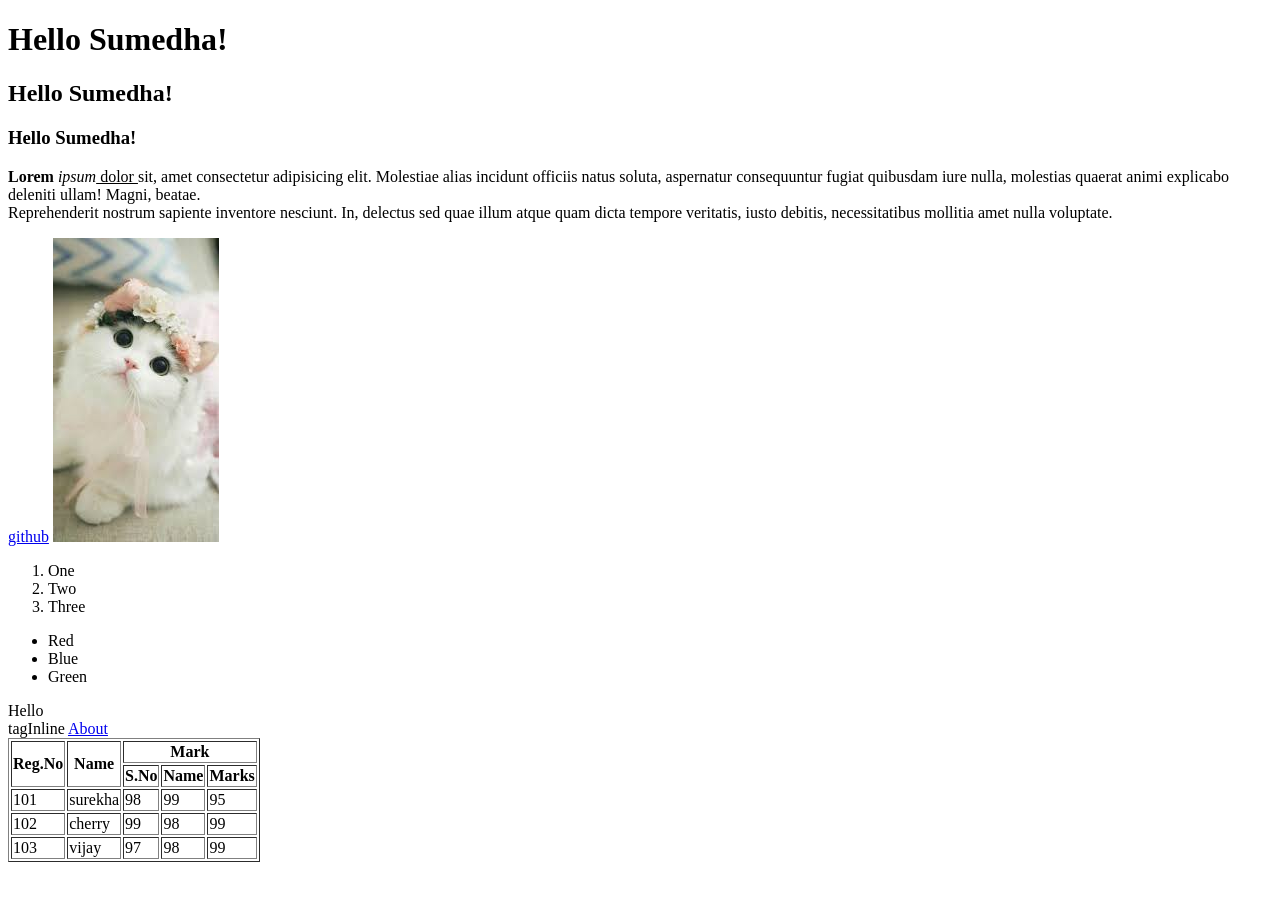
==== index.htm @ 14a4e3a3 "Created basic css" ====
<!DOCTYPE html>
<html lang="en">
<head>
    
    <title>Dashboard</title>
</head>
<body>
    <h1>Hello Sumedha!</h1>
    <h2>Hello Sumedha!</h2>
    <h3>Hello Sumedha!</h3>
    <p><b>Lorem </b>
        <i>
        ipsum</i><u>
        dolor </u>
        sit, amet consectetur adipisicing elit. Molestiae alias incidunt officiis natus soluta, aspernatur consequuntur fugiat quibusdam iure nulla, molestias quaerat animi explicabo deleniti ullam! Magni, beatae. 
        <br>Reprehenderit nostrum sapiente inventore nesciunt. In, delectus sed quae illum atque quam dicta tempore veritatis, iusto debitis, necessitatibus mollitia amet nulla voluptate.</p>
        <a href="https://github.com">github</a>
        <img src="[data-uri]
        " alt="Image is not found"></img>
        <ol>
            <li>
                One
            </li>
            <li>
                Two
            </li>
            <li>
                Three
            </li>
        </ol>
        <ul>
            <li>
                Red
            </li>
            <li>
                Blue
            </li>
            <li>
                Green
            </li>
        </ul>
        <div>Hello</div>
        <span>
         tagInline 
        </span>
         <table border="1">
        <thead>
            <tr>
                <th
                    rowspan="2"> Reg.No</th>
                <th
                    rowspan="2">Name</th>
                <th
                    colspan="3">Mark</th>
            </tr>
            <tr>
                <th>S.No</th>
                <th>Name</th>
                <th>Marks</th>
            </tr>
        </thead>
        <tbody>
            <tr>
                <td>101</td>
                <td>surekha</td>
                <td>98</td>
                <td>99</td>
                <td>
                    95
                </td>
            </tr>
            <tr>
                <td>102</td>
                <td>cherry</td>
                <td>99</td>
                <td>98</td>
                <td>99</td>
            </tr>
            <tr>
                <td>103</td>
                <td>vijay</td>
                <td>97</td>
                <td>98</td>
                <td>99</td>
            </tr>
            <a href="./about.htm" target="_blank">About
            </a>
</body>
</html>
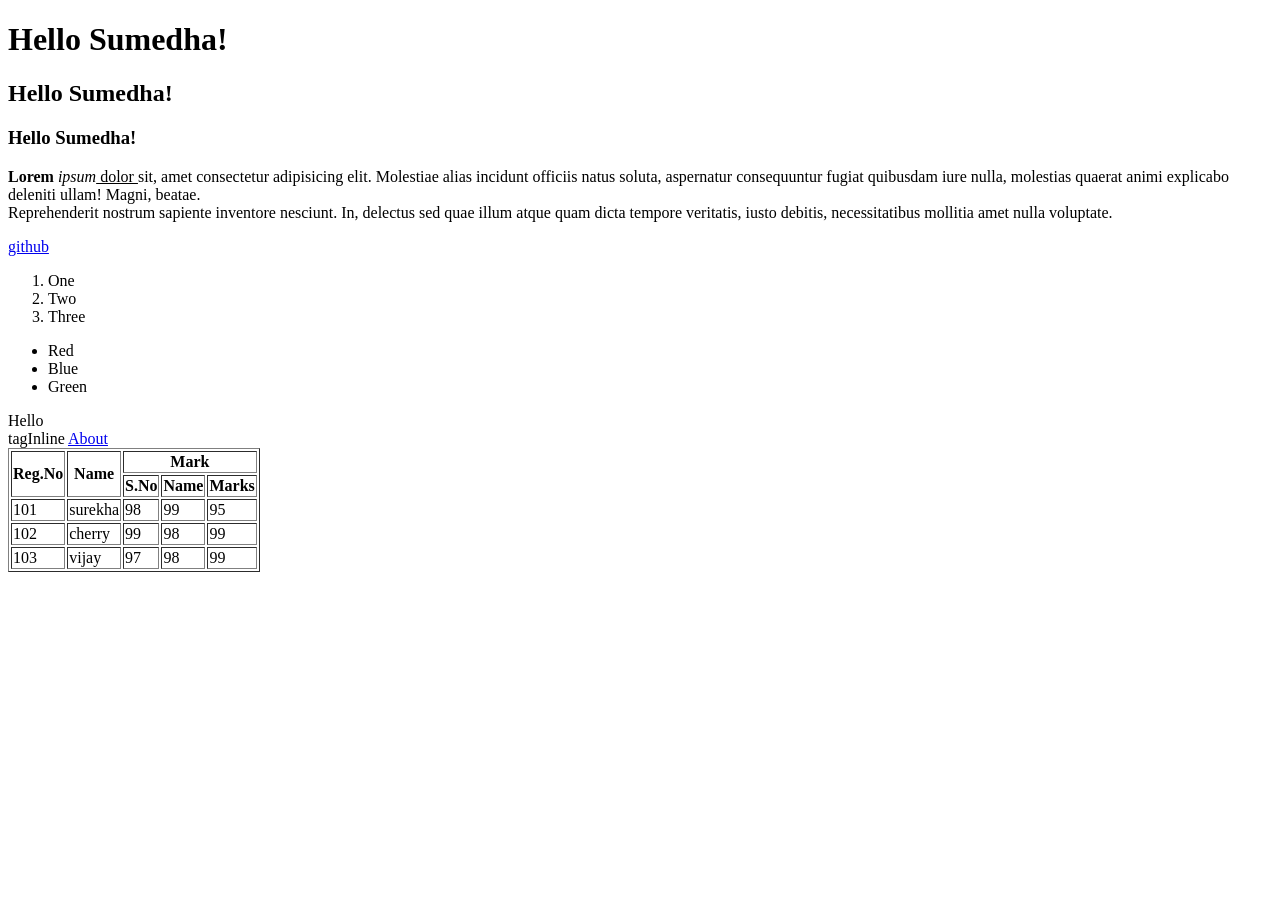
==== commit b4c23fcc: "updated and installed" ====
--- a/index.htm
+++ b/index.htm
@@ -15,8 +15,7 @@
         sit, amet consectetur adipisicing elit. Molestiae alias incidunt officiis natus soluta, aspernatur consequuntur fugiat quibusdam iure nulla, molestias quaerat animi explicabo deleniti ullam! Magni, beatae. 
         <br>Reprehenderit nostrum sapiente inventore nesciunt. In, delectus sed quae illum atque quam dicta tempore veritatis, iusto debitis, necessitatibus mollitia amet nulla voluptate.</p>
         <a href="https://github.com">github</a>
-        <img src="[data-uri]
-        " alt="Image is not found"></img>
+        
         <ol>
             <li>
                 One
@@ -85,5 +84,5 @@
             </tr>
             <a href="./about.htm" target="_blank">About
             </a>
-</body>
+    </body>
 </html>
